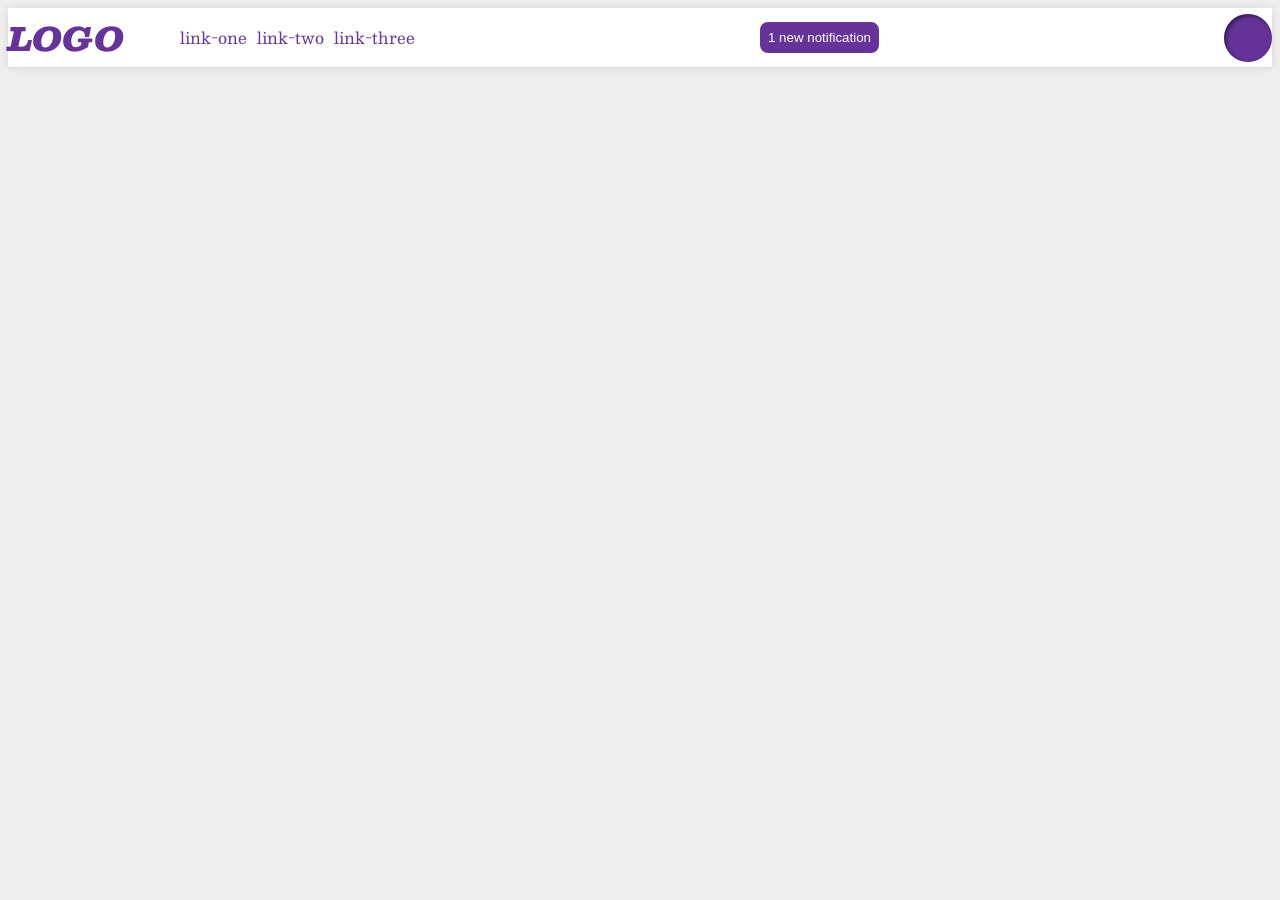
==== foundations/flex/03-flex-header-2/index.html @ 32cf92c2 "progress towards learning auto margins" ====
<!DOCTYPE html>
<html lang="en">
  <head>
    <meta charset="UTF-8">
    <meta http-equiv="X-UA-Compatible" content="IE=edge">
    <meta name="viewport" content="width=device-width, initial-scale=1.0">
    <title>Flex Header 2</title>
    <link rel="stylesheet" href="style.css">
  </head>
  <body>
    <div class="header">
      
        <div class="logo">
          LOGO
      </div>
        <ul class="links">
          <li><a href="https://google.com">link-one</a></li>
          <li><a href="https://google.com">link-two</a></li>
          <li><a href="https://google.com">link-three</a></li>
        </ul>
      
      <button class="notifications">
        1 new notification
      </button>
      <div class="profile-image"></div>
    </div>
  </body>
</html>
---- foundations/flex/03-flex-header-2/style.css ----
/* this is some magical font-importing.  
you'll learn about it later. */
@import url('https://fonts.googleapis.com/css2?family=Besley:ital,wght@0,400;1,900&display=swap');

body {
  margin: 0;
  background: #eee;
  font-family: Besley, serif;
  margin: 8px;
}

.header {
  background: white;
  border-bottom: 1px solid #ddd;
  box-shadow: 0 0 8px rgba(0,0,0,.1);
  display: flex;
  gap: 16px;
  align-items: center;


}

.profile-image {
  background: rebeccapurple;
  box-shadow: inset 2px 2px 4px rgba(0,0,0,.5);
  border-radius: 50%;
  width: 48px;
  height: 48px;
  margin-left: auto;
  
}

.logo {
  color: rebeccapurple;
  font-size: 32px;
  font-weight: 900;
  font-style: italic;
  
}

button {
  border: none;
  border-radius: 8px;
  background: rebeccapurple;
  color: white;
  padding: 8px ;
  margin-left: auto;
}

a {
  /* this removes the line under our links */
  text-decoration: none;
  color: rebeccapurple;
}

ul {
  list-style-type: none;
  display: flex;
  gap: 10px;
  
}

.leftside{
  margin-right: auto;
}
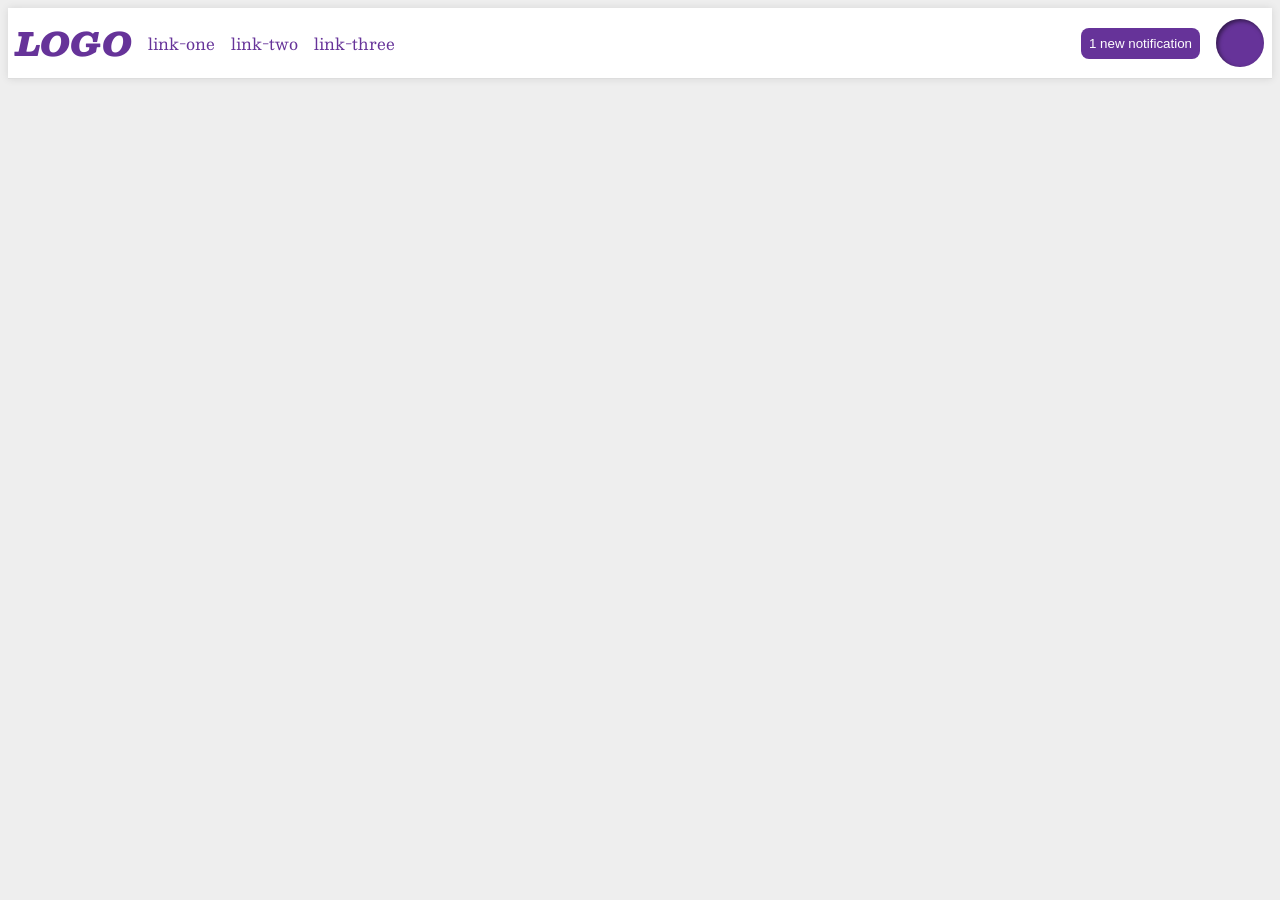
==== commit 8d77514f: "completed exercise 3" ====
--- a/foundations/flex/03-flex-header-2/index.html
+++ b/foundations/flex/03-flex-header-2/index.html
@@ -9,20 +9,22 @@
   </head>
   <body>
     <div class="header">
-      
+      <div class="left">
         <div class="logo">
           LOGO
-      </div>
+        </div>
         <ul class="links">
           <li><a href="https://google.com">link-one</a></li>
           <li><a href="https://google.com">link-two</a></li>
           <li><a href="https://google.com">link-three</a></li>
         </ul>
-      
+      </div>
+      <div class="right">
       <button class="notifications">
         1 new notification
       </button>
       <div class="profile-image"></div>
+      </div>
     </div>
   </body>
 </html>
--- a/foundations/flex/03-flex-header-2/style.css
+++ b/foundations/flex/03-flex-header-2/style.css
@@ -14,9 +14,8 @@
   border-bottom: 1px solid #ddd;
   box-shadow: 0 0 8px rgba(0,0,0,.1);
   display: flex;
-  gap: 16px;
-  align-items: center;
-
+  justify-content: space-between;
+  padding: 8px;
 
 }
 
@@ -56,10 +55,16 @@
 ul {
   list-style-type: none;
   display: flex;
-  gap: 10px;
+  margin: 0;
+  padding: 0;
+  gap: 16px;
   
 }
 
-.leftside{
-  margin-right: auto;
+.left, .right{
+  display: flex;
+  align-items: center;
+  gap: 16px;
 }
+
+
